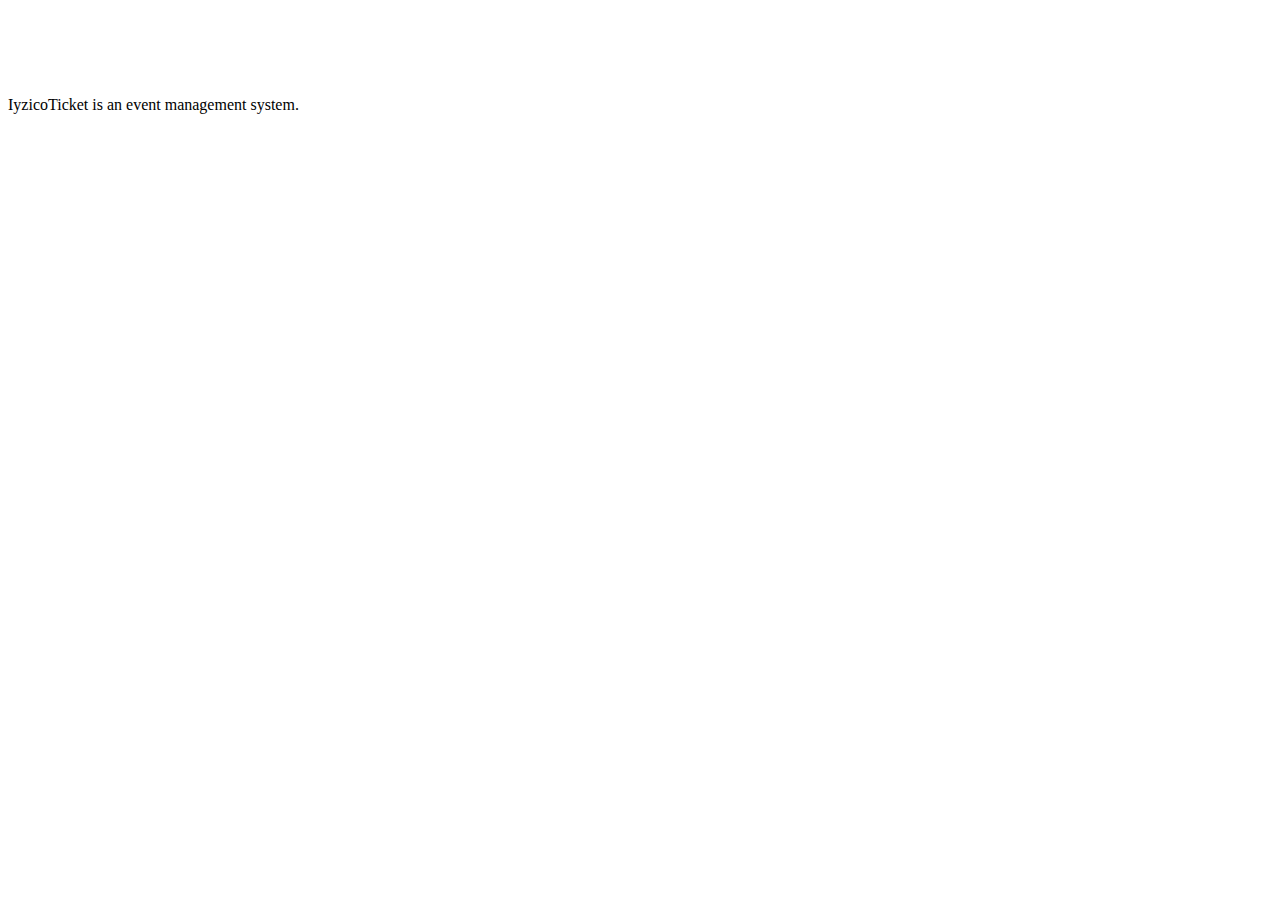
==== src/main/resources/templates/index.html @ 6f23238f "frontend tech stack" ====
<!DOCTYPE html>
<html xmlns:th="http://www.thymeleaf.org">
<head>
    <meta charset="UTF-8"/>
    <title>IyzicoTicket</title>
    <link href="../css/bootstrap.min.css" rel="stylesheet"/>
    <script src="../js/bootstrap.min.js"></script>
</head>
<body>
<div th:replace="../fragments/header :: header">&nbsp;</div>
<br/>
<br/>
<br/>
    <p>
        IyzicoTicket is an event management system.
         <p th:text="'Developed by ' + ${name} + '.'"/>
    </p>
</body>
</html>
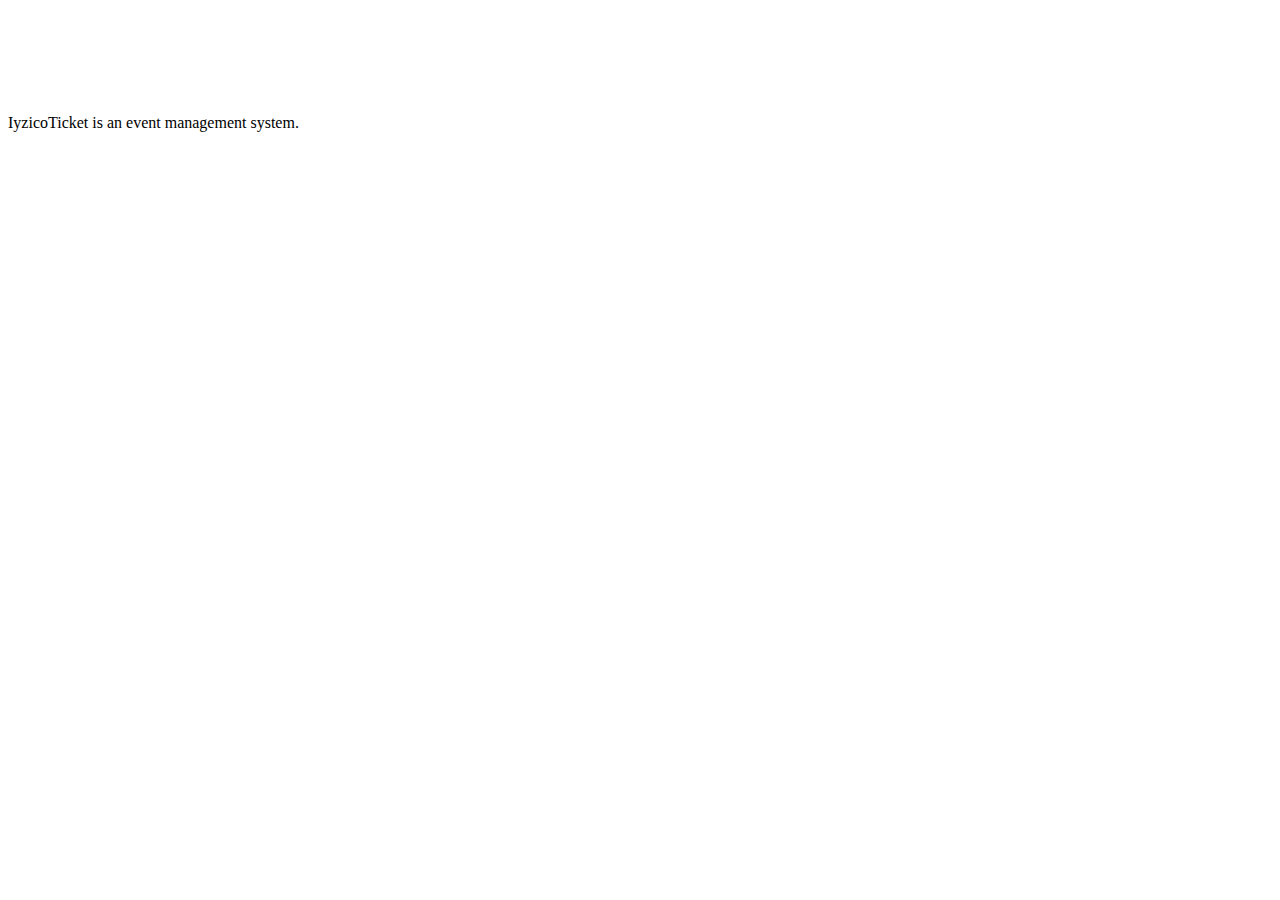
==== commit 3f30546f: "events page, db configuration" ====
--- a/src/main/resources/templates/index.html
+++ b/src/main/resources/templates/index.html
@@ -8,12 +8,11 @@
 </head>
 <body>
 <div th:replace="../fragments/header :: header">&nbsp;</div>
-<br/>
-<br/>
-<br/>
+<br/><br/><br/><br/>
+<div class="container">
     <p>
         IyzicoTicket is an event management system.
-         <p th:text="'Developed by ' + ${name} + '.'"/>
     </p>
+</div>
 </body>
 </html>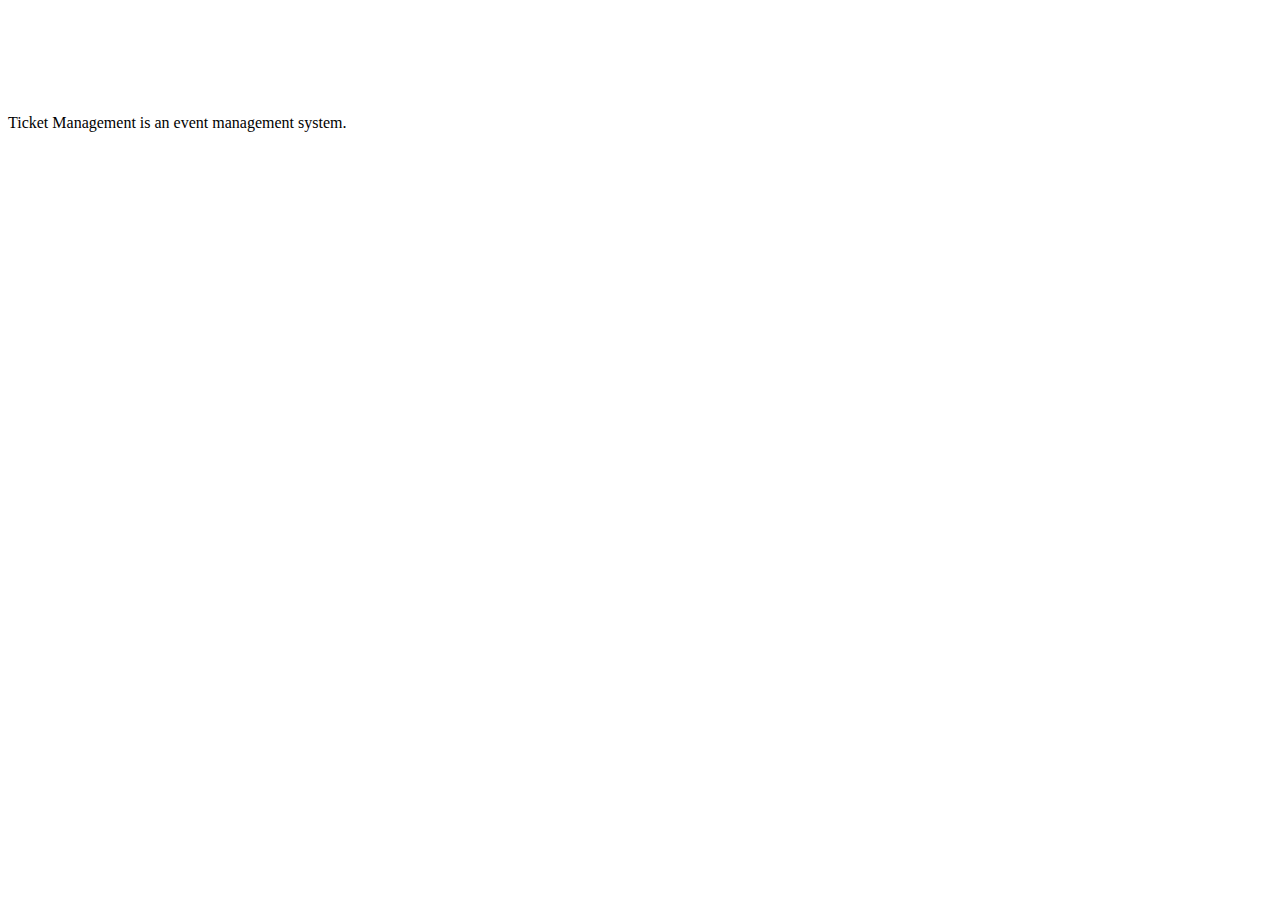
==== commit c13ae2fb: "naming" ====
--- a/src/main/resources/templates/index.html
+++ b/src/main/resources/templates/index.html
@@ -2,7 +2,7 @@
 <html xmlns:th="http://www.thymeleaf.org">
 <head>
     <meta charset="UTF-8"/>
-    <title>IyzicoTicket</title>
+    <title>Ticket Management</title>
     <link href="../css/bootstrap.min.css" rel="stylesheet"/>
     <script src="../js/bootstrap.min.js"></script>
 </head>
@@ -11,7 +11,7 @@
 <br/><br/><br/><br/>
 <div class="container">
     <p>
-        IyzicoTicket is an event management system.
+        Ticket Management is an event management system.
     </p>
 </div>
 </body>
